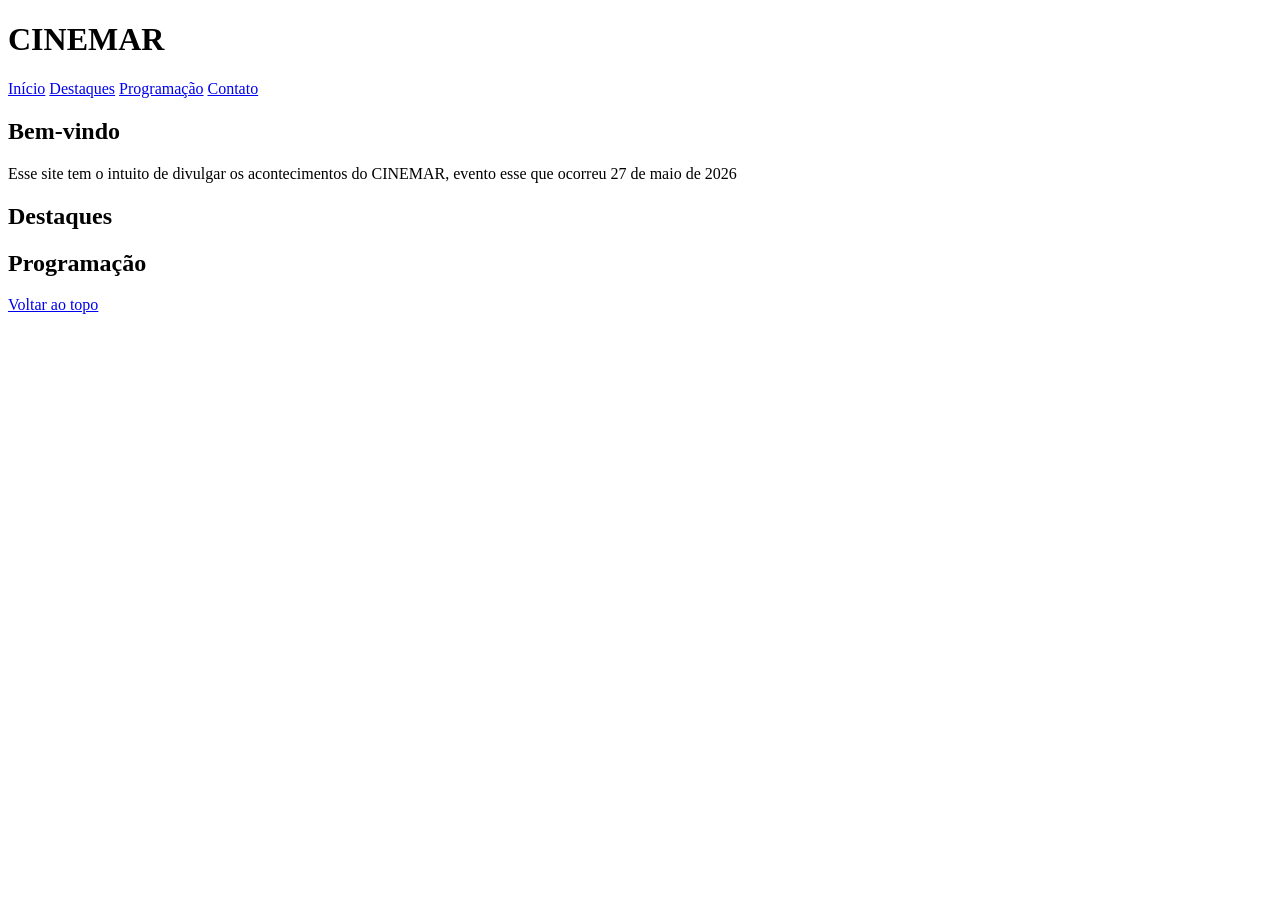
==== atv4css.html @ 2dbfeeee "Add files via upload" ====
<!DOCTYPE html>
<html lang="pt-br">
<head>
    <meta charset="UTF-8">
    <title>CINEMAR</title>
    <link rel="stylesheet" href="style.css">
</head>
<body>

    <header id="inicio">
        <h1>CINEMAR</h1>

        <nav class="menu">
            <a href="#inicio">Início</a>
            <a href="#destaques">Destaques</a>
            <a href="#programacao">Programação</a>
            <a href="#contato">Contato</a>
        </nav>
    </header>

    <main>
        <section class="apresentacao">
            <h1>Bem-vindo</h1>
            <p>Esse site tem o intuito de divulgar os acontecimentos do CINEMAR, evento esse que ocorreu 27 de maio de 2026</p>
        </section>

        <section id="destaques">
            <h2>Destaques</h2>

            <div class="cards">
                <div class="card">
                    <!-- Primeiro card -->
                </div>

                <!-- Criar mais cinco cards -->
            </div>
        </section>

        <section id="programacao">
            <h2>Programação</h2>

            <div class="informacoes">
                <!-- Três blocos de informação -->
            </div>

            <!-- Tabela de programação -->
        </section>

        <section id="contato">
            <!-- Informações de contato -->
        </section>
    </main>

    <footer>
        <!-- Identificação da dupla -->
    </footer>

    <a href="#inicio" class="voltar-topo">
        Voltar ao topo
    </a>

</body>
</html>
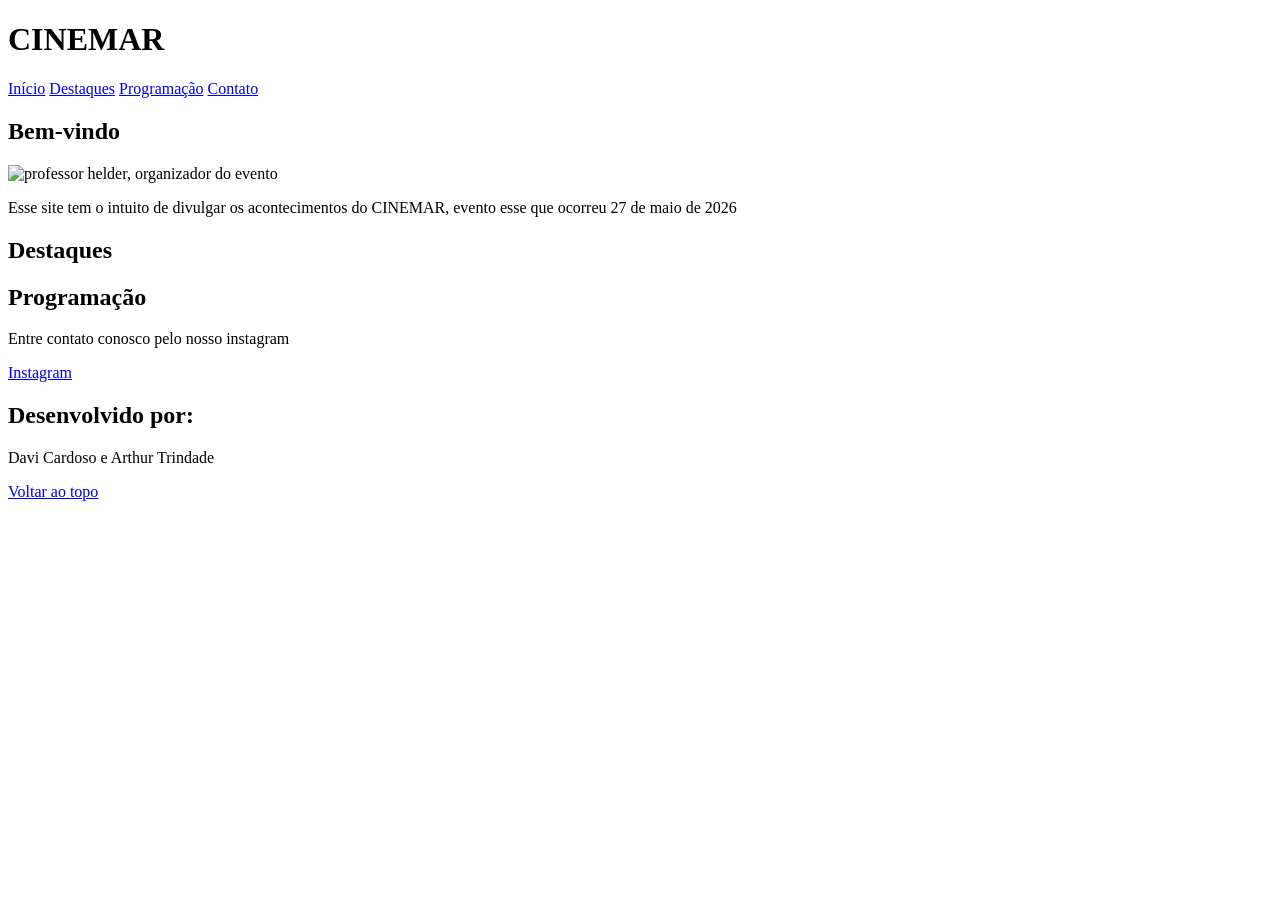
==== commit 2438551a: "Update atv4css.html" ====
--- a/atv4css.html
+++ b/atv4css.html
@@ -21,6 +21,7 @@
     <main>
         <section class="apresentacao">
             <h1>Bem-vindo</h1>
+            <img src="./imagens/cinemar.png" alt="professor helder, organizador do evento">
             <p>Esse site tem o intuito de divulgar os acontecimentos do CINEMAR, evento esse que ocorreu 27 de maio de 2026</p>
         </section>
 
@@ -47,17 +48,18 @@
         </section>
 
         <section id="contato">
-            <!-- Informações de contato -->
+            <p>Entre contato conosco pelo nosso instagram</p>
+            <a href="https://www.instagram.com/ceif.mpe/">Instagram</a>
         </section>
     </main>
 
     <footer>
-        <!-- Identificação da dupla -->
+       <h2>Desenvolvido por:</h2>
+       <p>Davi Cardoso e Arthur Trindade</p>
     </footer>
 
     <a href="#inicio" class="voltar-topo">
         Voltar ao topo
     </a>
-
 </body>
-</html>+</html>
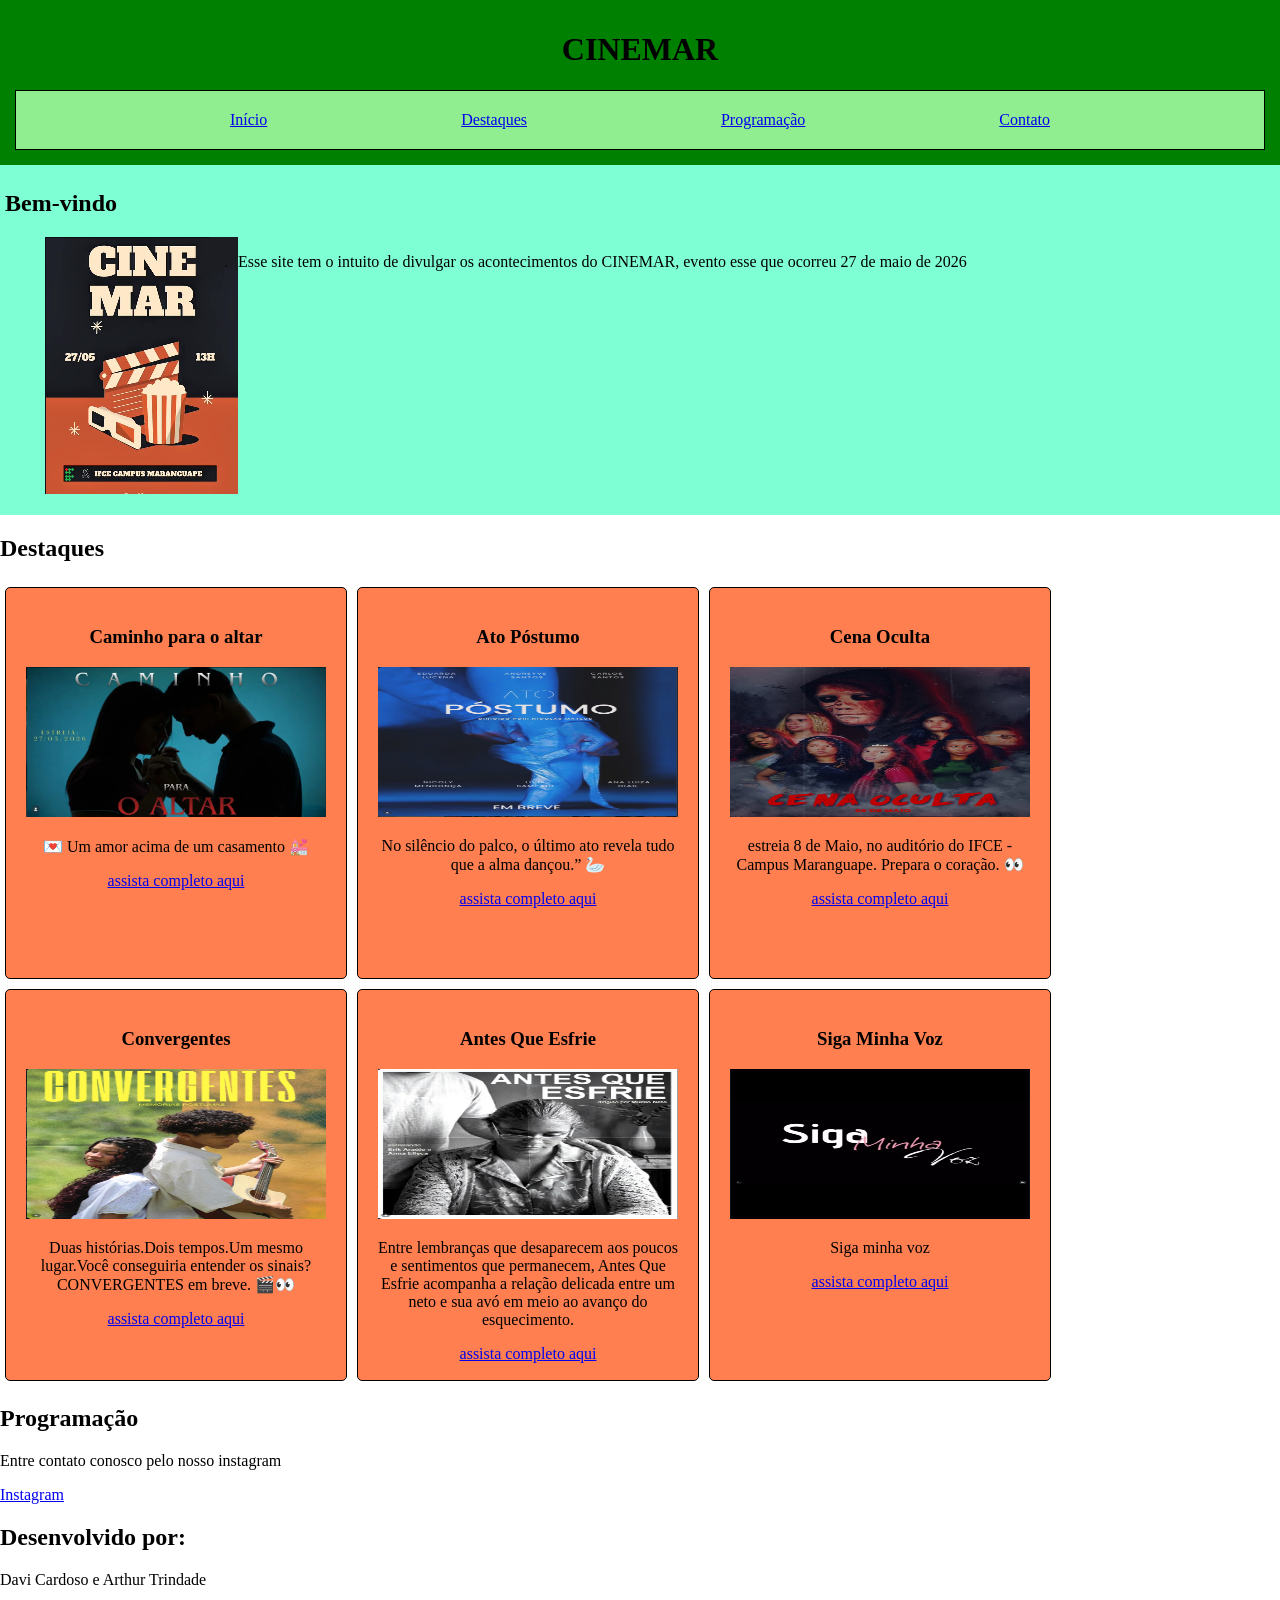
==== commit 6dac8d05: "mickey" ====
--- a/atv4css.html
+++ b/atv4css.html
@@ -21,8 +21,12 @@
     <main>
         <section class="apresentacao">
             <h1>Bem-vindo</h1>
-            <img src="./imagens/cinemar.png" alt="professor helder, organizador do evento">
+
+            <figure>
+            <img src="imagens/capadoevento.png" alt="professor helder, organizador do evento">
             <p>Esse site tem o intuito de divulgar os acontecimentos do CINEMAR, evento esse que ocorreu 27 de maio de 2026</p>
+            </figure>
+
         </section>
 
         <section id="destaques">
@@ -30,8 +34,60 @@
 
             <div class="cards">
                 <div class="card">
-                    <!-- Primeiro card -->
+                    <h3>Caminho para o altar</h3>
+                    <img src="imagens/caminhoparaoaltar.png" height="150" width="300">
+                    <p>
+                    💌 Um amor acima de um casamento 💒
+                    </p>
+                    <a href="https://www.netflix.com/br/">assista completo aqui</a>
                 </div>
+
+                <div class="card">
+                    <h3>Ato Póstumo</h3>
+                    <img src="imagens/atopostumo.png" height="150" width="300">
+                    <p>
+                    No silêncio do palco, o último ato revela tudo que a alma dançou.” 🦢
+                    </p>
+                    <a href="https://www.netflix.com/br/">assista completo aqui</a>
+                </div>
+
+                <div class="card">
+                    <h3>Cena Oculta</h3>
+                    <img src="imagens/cenaoculta.png" height="150" width="300">
+                    <p>
+                     estreia 8 de Maio, no auditório do IFCE - Campus Maranguape. Prepara o coração. 👀
+                    </p>
+                    <a href="https://www.netflix.com/br/">assista completo aqui</a>
+                </div>
+
+                <div class="card">
+                    <h3>Convergentes</h3>
+                    <img src="imagens/convergentes.png" height="150" width="300">
+                    <p>
+                    Duas histórias.Dois tempos.Um mesmo lugar.Você conseguiria entender os sinais? CONVERGENTES em breve. 🎬👀
+                    </p>
+                    <a href="https://www.netflix.com/br/">assista completo aqui</a>
+                </div>
+
+                <div class="card">
+                    <h3>Antes Que Esfrie</h3>
+                    <img src="imagens/antesqueesquente.png" height="150" width="300">
+                    <p>
+                    Entre lembranças que desaparecem aos poucos e sentimentos que permanecem, Antes Que Esfrie acompanha a relação delicada entre um neto e sua avó em meio ao avanço do esquecimento.
+                    </p>
+                    <a href="https://www.netflix.com/br/">assista completo aqui</a>
+                </div>
+
+                <div class="card">
+                    <h3>Siga Minha Voz</h3>
+                    <img src="imagens/minhavboz.png" height="150" width="300">
+                    <p>
+                    Siga minha voz
+                    </p>
+                    <a href="https://www.netflix.com/br/">assista completo aqui</a>
+                </div>
+
+
 
                 <!-- Criar mais cinco cards -->
             </div>
--- a/style.css
+++ b/style.css
@@ -0,0 +1,61 @@
+.menu {
+    background-color: lightgreen;
+    flex-direction: row;
+    justify-content: space-evenly;
+    padding: 20px;
+    border: 1px solid;
+    margin: 5px;
+    
+}
+
+
+a:hover {
+    color: lightcoral;
+}
+
+.card {
+    background-color: coral;
+    padding: 20px;
+    margin: 5PX;
+    border: 1px solid;
+    border-radius: 5px;
+    text-align: center;
+    height: 350px;
+    width: 300px;
+}
+
+
+.cards {
+    flex-direction: row;
+    display: flex;
+    flex-wrap: wrap;
+    padding: 0px;
+    margin: 0px;
+}
+
+figure {
+    display: flex;
+}
+
+header {
+    background-color: green;
+    text-align: center;
+    padding: 10px;
+    justify-content: center;
+}
+
+body {
+    margin: 0px;
+    padding: 0px;
+}
+.menu {
+    display: flex;
+    align-items: center;
+}
+.apresentacao {
+    background-color: aquamarine;
+    align-items: center;
+    gap: 20px;
+    padding: 5px;
+    margin: 0px;
+}
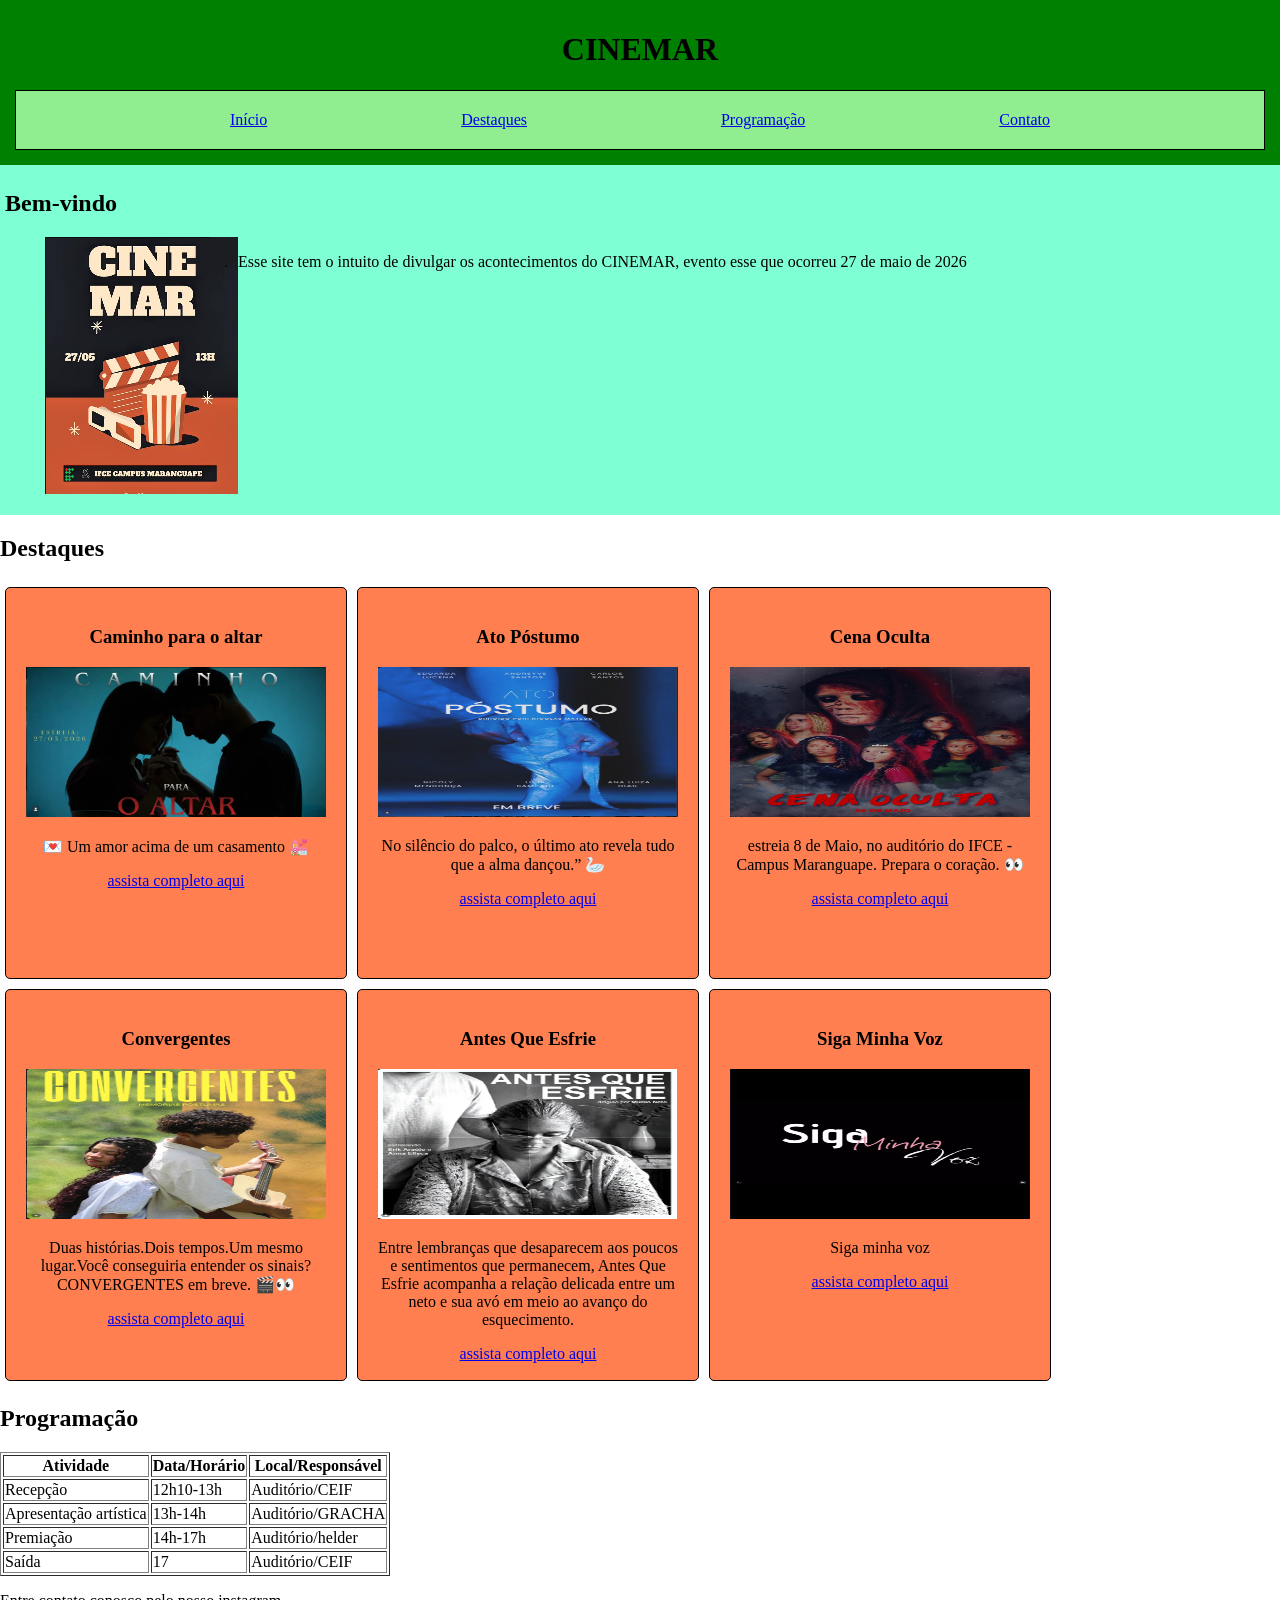
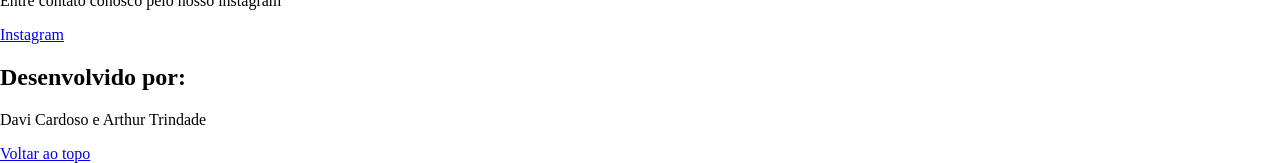
==== commit 3bdc7d26: "Update atv4css.html" ====
--- a/atv4css.html
+++ b/atv4css.html
@@ -101,6 +101,33 @@
             </div>
 
             <!-- Tabela de programação -->
+             <table border="1">
+                <thead>
+                    <th>Atividade</th>
+                    <th>Data/Horário</th>
+                    <th>Local/Responsável</th>
+                </thead>
+                <tbody>
+                    <td>Recepção</td>
+                    <td>12h10-13h</td>
+                    <td>Auditório/CEIF</td>
+                </tbody>
+                <tbody>
+                    <td>Apresentação artística</td>
+                    <td>13h-14h</td>
+                    <td>Auditório/GRACHA</td>
+                </tbody>
+                 <tbody>
+                    <td>Premiação</td>
+                    <td>14h-17h</td>
+                    <td>Auditório/helder</td>
+                </tbody>
+                 <tbody>
+                    <td>Saída</td>
+                    <td>17</td>
+                    <td>Auditório/CEIF</td>
+                </tbody>
+            </table>
         </section>
 
         <section id="contato">
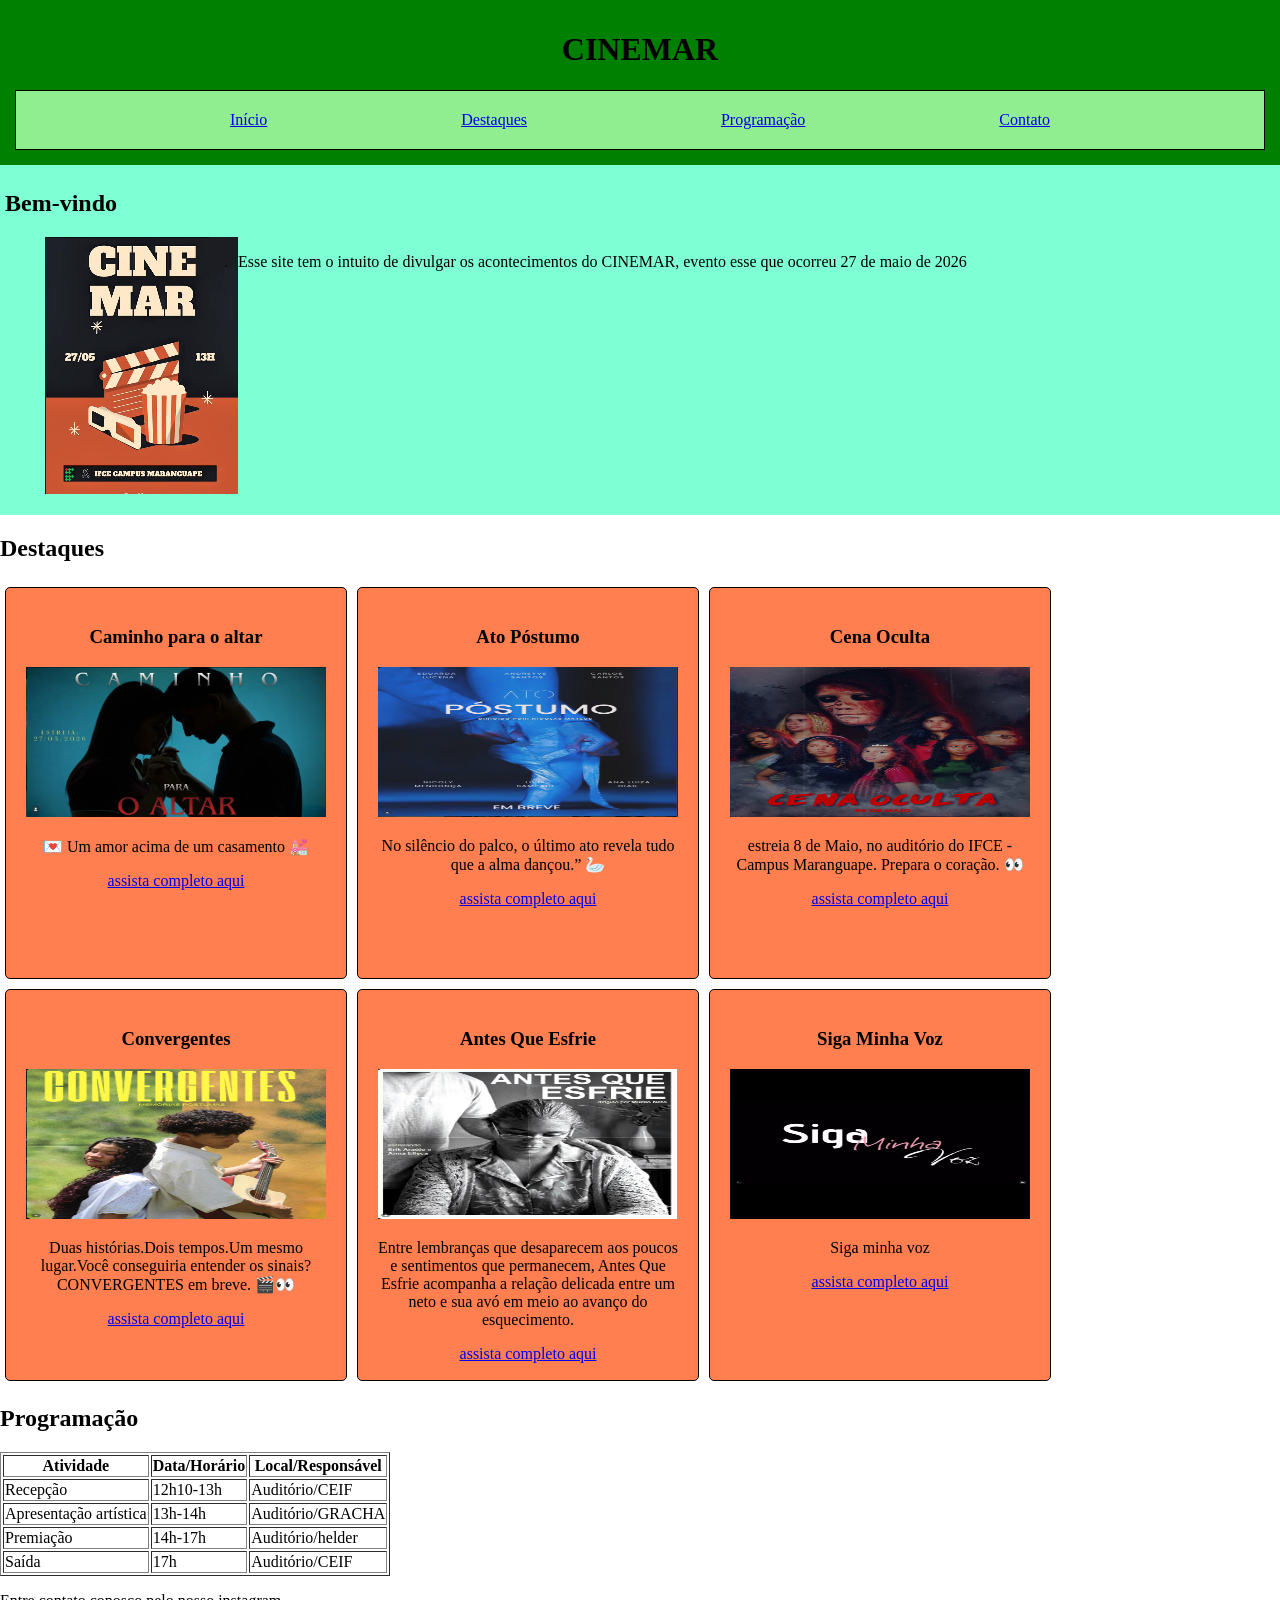
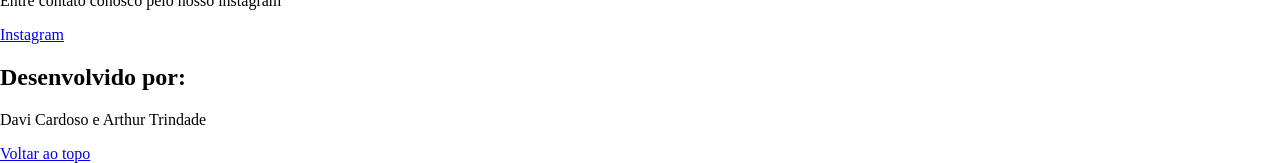
==== commit 0ef9e664: "Update atv4css.html" ====
--- a/atv4css.html
+++ b/atv4css.html
@@ -11,17 +11,16 @@
         <h1>CINEMAR</h1>
 
         <nav class="menu">
-            <a href="#inicio">Início</a>
-            <a href="#destaques">Destaques</a>
-            <a href="#programacao">Programação</a>
-            <a href="#contato">Contato</a>
+            <a class="link-flex" href="#inicio">Início</a>
+            <a class="link-flex" href="#destaques">Destaques</a>
+            <a class="link-flex" href="#programacao">Programação</a>
+            <a class="link-flex" href="#contato">Contato</a>
         </nav>
     </header>
 
     <main>
         <section class="apresentacao">
             <h1>Bem-vindo</h1>
-
             <figure>
             <img src="imagens/capadoevento.png" alt="professor helder, organizador do evento">
             <p>Esse site tem o intuito de divulgar os acontecimentos do CINEMAR, evento esse que ocorreu 27 de maio de 2026</p>
@@ -88,8 +87,6 @@
                 </div>
 
 
-
-                <!-- Criar mais cinco cards -->
             </div>
         </section>
 
@@ -100,8 +97,7 @@
                 <!-- Três blocos de informação -->
             </div>
 
-            <!-- Tabela de programação -->
-             <table border="1">
+            <table border="1">
                 <thead>
                     <th>Atividade</th>
                     <th>Data/Horário</th>
@@ -124,7 +120,7 @@
                 </tbody>
                  <tbody>
                     <td>Saída</td>
-                    <td>17</td>
+                    <td>17h</td>
                     <td>Auditório/CEIF</td>
                 </tbody>
             </table>
@@ -139,10 +135,7 @@
     <footer>
        <h2>Desenvolvido por:</h2>
        <p>Davi Cardoso e Arthur Trindade</p>
-    </footer>
-
-    <a href="#inicio" class="voltar-topo">
-        Voltar ao topo
-    </a>
+       <a class="link-flex"  href="#inicio">Voltar ao topo</a>
+    </footer>   
 </body>
 </html>
